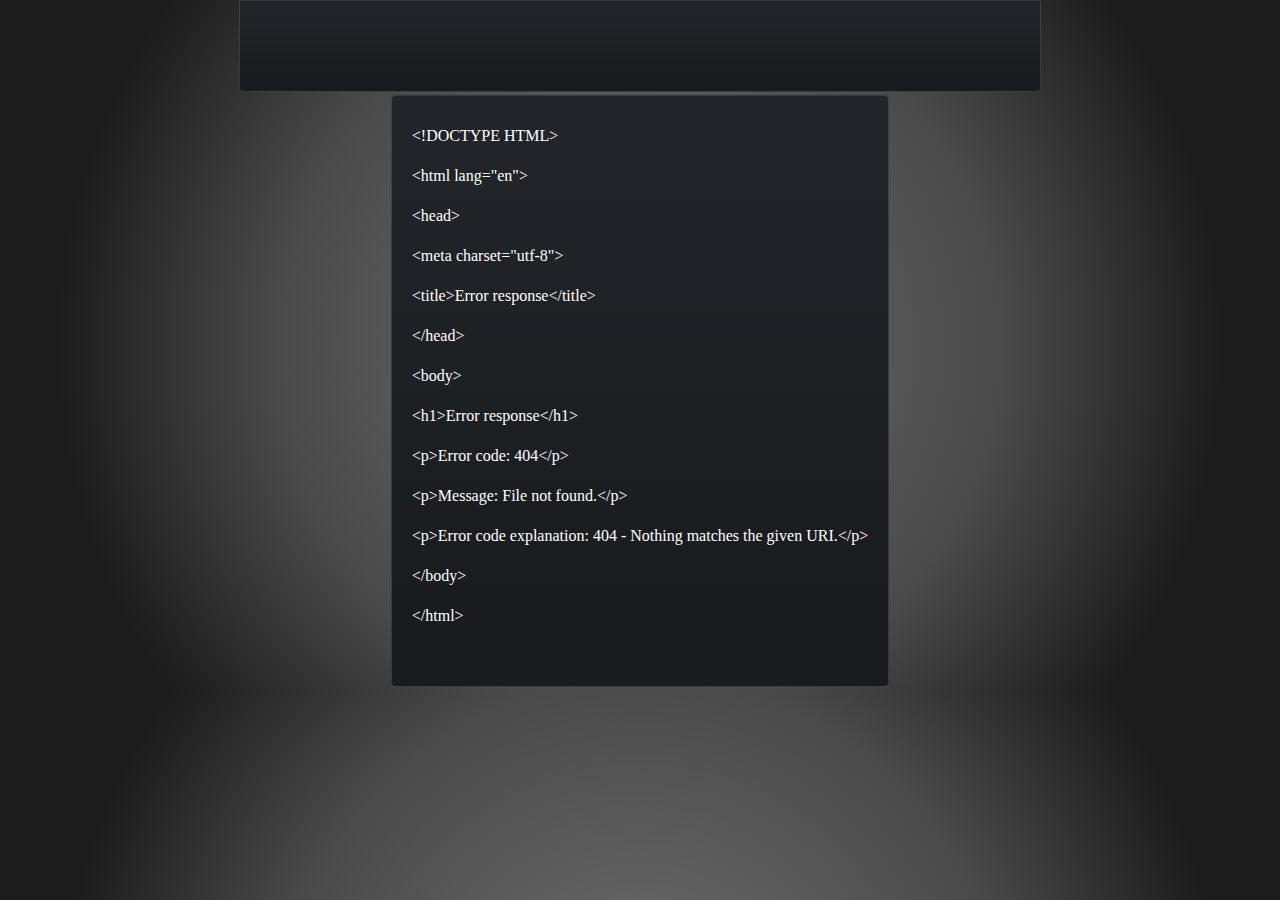
==== info/info.html @ 77079438 "another change" ====
<!DOCTYPE html>
<html lang="en">
<head>
    <meta charset="UTF-8">
    <meta name="viewport" content="width=device-width, initial-scale=1.0">
    <title>Bashonu | info</title>
    <link rel="stylesheet" href="infoo.css">
    <link href="https://fonts.googleapis.com/icon?family=Material+Icons+Outlined"
      rel="stylesheet">
    <script src="infoo.js"></script>
   


</head>
<body>

    <header>
        <a href="../index.html" class="logo" onclick="navigateToParentDirectory()">
            <img src="../images/bashonu2.png" alt="" >
        <a>       
    </header>

    <div class="mainWrapper">

        <div class="main" id="main">
        </div>
    </div>
    
</body>
</html>
---- info/infoo.css ----
@import url('https://fonts.googleapis.com/css2?family=Noto+Nastaliq+Urdu:wght@500&display=swap');

@import url('https://fonts.googleapis.com/css2?family=M+PLUS+Rounded+1c:wght@300&display=swap');

* {
    margin: 0;
    color: white;
}

body {
    display: flex;
    align-items: center;
    flex-direction: column;
    background: radial-gradient(circle, #6f6f6f 0%, #4a4a4a 50%, #1c1c1c 80%);
    min-width: 250px;
    font-family: 'M PLUS Rounded 1c', sans-serif;
}

body::-webkit-scrollbar {
    width: 0;
    height: 0;
}

img {
    cursor: pointer;
}

header {
    height: 90px;
    max-width: 800px;
    width: 100%;
    top: 0;
    margin-bottom: 10px;
    position: fixed;
    border-bottom-right-radius: 5px;
    border-bottom-left-radius: 5px;
    display: flex;
    justify-content: space-between;
    border: 1px solid rgba(255, 255, 255, 0.13);
    background: linear-gradient(180deg, #22262A 0%, #181A1D 100%);
    /* background-color: rgba(17, 25, 40, 0.2); */
    z-index: 3;
}

.logo {
    width: 125px;
    display: flex;
    justify-content: center;
    align-items: center;
    margin: 20px;
}

header img{
    width: 100%;
    filter: brightness(0) invert(1);
}

a {
    text-decoration: none;
  }


.mainWrapper {
    max-width: 800px;
    width: 100%;
    margin-top: 90px;
    top: 50px;
    /* background-color: blue; */
    display: flex;
    align-items: center;
}

.main {
    overflow-y: scroll;
    max-height: calc(100vh - 100px);
    margin-top: 5px;
    background: linear-gradient(180deg, #22262A 0%, #181A1D 100%);
    padding: 20px;
    height: 550px;
    margin: 5px;
    border-radius: 5px;
    border: 1px solid rgba(255, 255, 255, 0.13);
}

.main::-webkit-scrollbar {
    width: 0;
    height: 0;
}

.material-icons-outlined {
    font-size: 40px !important;
    cursor: pointer;
    color: white;
}
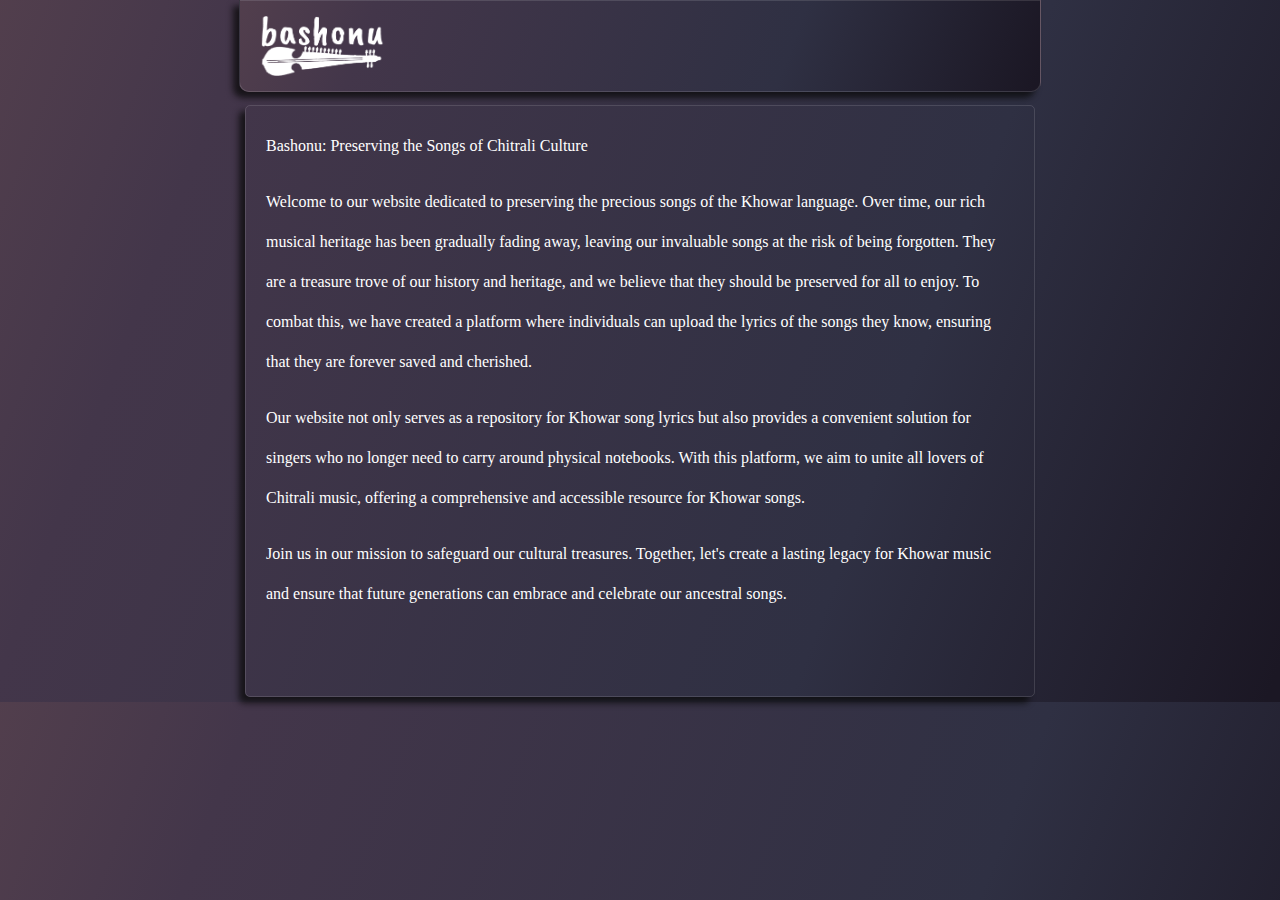
==== commit b9df4705: "Websites Updated to Purple theme and lyrics added" ====
--- a/info/info.html
+++ b/info/info.html
@@ -1,30 +1,30 @@
-<!DOCTYPE html>
-<html lang="en">
-<head>
-    <meta charset="UTF-8">
-    <meta name="viewport" content="width=device-width, initial-scale=1.0">
-    <title>Bashonu | info</title>
-    <link rel="stylesheet" href="infoo.css">
-    <link href="https://fonts.googleapis.com/icon?family=Material+Icons+Outlined"
-      rel="stylesheet">
-    <script src="infoo.js"></script>
-   
-
-
-</head>
-<body>
-
-    <header>
-        <a href="../index.html" class="logo" onclick="navigateToParentDirectory()">
-            <img src="../images/bashonu2.png" alt="" >
-        <a>       
-    </header>
-
-    <div class="mainWrapper">
-
-        <div class="main" id="main">
-        </div>
-    </div>
-    
-</body>
+<!DOCTYPE html>
+<html lang="en">
+<head>
+    <meta charset="UTF-8">
+    <meta name="viewport" content="width=device-width, initial-scale=1.0">
+    <title>Bashonu | info</title>
+    <link rel="stylesheet" href="infoo.css">
+    <link href="https://fonts.googleapis.com/icon?family=Material+Icons+Outlined"
+      rel="stylesheet">
+    <script src="infoo.js"></script>
+   
+
+
+</head>
+<body>
+
+    <header>
+        <a href="../index.html" class="logo" onclick="navigateToParentDirectory()">
+            <img src="../images/bashonu2.png" alt="" >
+        <a>       
+    </header>
+
+    <div class="mainWrapper">
+
+        <div class="main" id="main">
+        </div>
+    </div>
+    
+</body>
 </html>--- a/info/infoo.css
+++ b/info/infoo.css
@@ -1,101 +1,101 @@
-@import url('https://fonts.googleapis.com/css2?family=Noto+Nastaliq+Urdu:wght@500&display=swap');
-
-@import url('https://fonts.googleapis.com/css2?family=M+PLUS+Rounded+1c:wght@300&display=swap');
-
-* {
-    margin: 0;
-    color: white;
-}
-
-body {
-    display: flex;
-    align-items: center;
-    flex-direction: column;
-    background: radial-gradient(circle, #6f6f6f 0%, #4a4a4a 50%, #1c1c1c 80%);
-    min-width: 250px;
-    font-family: 'M PLUS Rounded 1c', sans-serif;
-}
-
-body::-webkit-scrollbar {
-    width: 0;
-    height: 0;
-}
-
-img {
-    cursor: pointer;
-}
-
-header {
-    height: 90px;
-    max-width: 800px;
-    width: 100%;
-    top: 0;
-    margin-bottom: 10px;
-    position: fixed;
-    border-bottom-right-radius: 5px;
-    border-bottom-left-radius: 5px;
-    display: flex;
-    justify-content: space-between;
-    border: 1px solid rgba(255, 255, 255, 0.13);
-    background: linear-gradient(180deg, #22262A 0%, #181A1D 100%);
-    /* background-color: rgba(17, 25, 40, 0.2); */
-    z-index: 3;
-}
-
-.logo {
-    width: 125px;
-    display: flex;
-    justify-content: center;
-    align-items: center;
-    margin: 20px;
-}
-
-header img{
-    width: 100%;
-    filter: brightness(0) invert(1);
-}
-
-a {
-    text-decoration: none;
-  }
-
-
-.mainWrapper {
-    max-width: 800px;
-    width: 100%;
-    margin-top: 90px;
-    top: 50px;
-    /* background-color: blue; */
-    display: flex;
-    align-items: center;
-}
-
-.main {
-    overflow-y: scroll;
-    max-height: calc(100vh - 100px);
-    margin-top: 5px;
-    background: linear-gradient(180deg, #22262A 0%, #181A1D 100%);
-    padding: 20px;
-    height: 550px;
-    margin: 5px;
-    border-radius: 5px;
-    border: 1px solid rgba(255, 255, 255, 0.13);
-}
-
-.main::-webkit-scrollbar {
-    width: 0;
-    height: 0;
-}
-
-.material-icons-outlined {
-    font-size: 40px !important;
-    cursor: pointer;
-    color: white;
-}
-
-
-
-
-  
-
-
+@import url('https://fonts.googleapis.com/css2?family=Noto+Nastaliq+Urdu:wght@500&display=swap');
+
+@import url('https://fonts.googleapis.com/css2?family=M+PLUS+Rounded+1c:wght@300&display=swap');
+
+* {
+    margin: 0;
+    color: white;
+}
+
+body {
+    display: flex;
+    align-items: center;
+    flex-direction: column;
+    background: linear-gradient(110.6deg, rgb(98, 72, 80) -18.3%, rgb(67, 54, 74) 16.4%, rgb(47, 48, 67) 68.2%, rgb(27, 23, 36) 99.1%);
+    min-width: 250px;
+    font-family: 'M PLUS Rounded 1c', sans-serif;
+}
+
+body::-webkit-scrollbar {
+    width: 0;
+    height: 0;
+}
+
+img {
+    cursor: pointer;
+}
+
+header {
+    height: 90px;
+    max-width: 800px;
+    min-width: 300px;
+    width: 100%;
+    top: 0;
+    margin-bottom: 10px;
+    position: fixed;
+    border-bottom-right-radius: 10px;
+    border-bottom-left-radius: 10px;
+    box-shadow: -6px 6px 6px rgba(10, 10, 10, 0.75);
+    display: flex;
+    justify-content: space-between;
+    border: 1px solid rgba(255, 255, 255, 0.13);
+    background: linear-gradient(110.6deg, rgb(98, 72, 80) -18.3%, rgb(67, 54, 74) 16.4%, rgb(47, 48, 67) 68.2%, rgb(27, 23, 36) 99.1%);
+    z-index: 3;
+}
+
+.logo {
+    width: 125px;
+    display: flex;
+    justify-content: center;
+    align-items: center;
+    margin: 20px;
+}
+
+header img{
+    width: 100%;
+    filter: brightness(0) invert(1);
+}
+
+a {
+    text-decoration: none;
+  }
+
+
+.mainWrapper {
+    max-width: 800px;
+    width: 100%;
+    margin-top: 100px;
+    top: 50px;
+    display: flex;
+    align-items: center;
+}
+
+.main {
+    overflow-y: scroll;
+    max-height: calc(100vh - 100px);
+    margin-top: 5px;
+    padding: 20px;
+    height: 550px;
+    margin: 5px;
+    border-radius: 5px;
+    border: 1px solid rgba(255, 255, 255, 0.13);
+    box-shadow: -6px 6px 6px rgba(10, 10, 10, 0.75);
+}
+
+.main::-webkit-scrollbar {
+    width: 0;
+    height: 0;
+}
+
+.material-icons-outlined {
+    font-size: 40px !important;
+    cursor: pointer;
+    color: white;
+}
+
+
+
+
+  
+
+
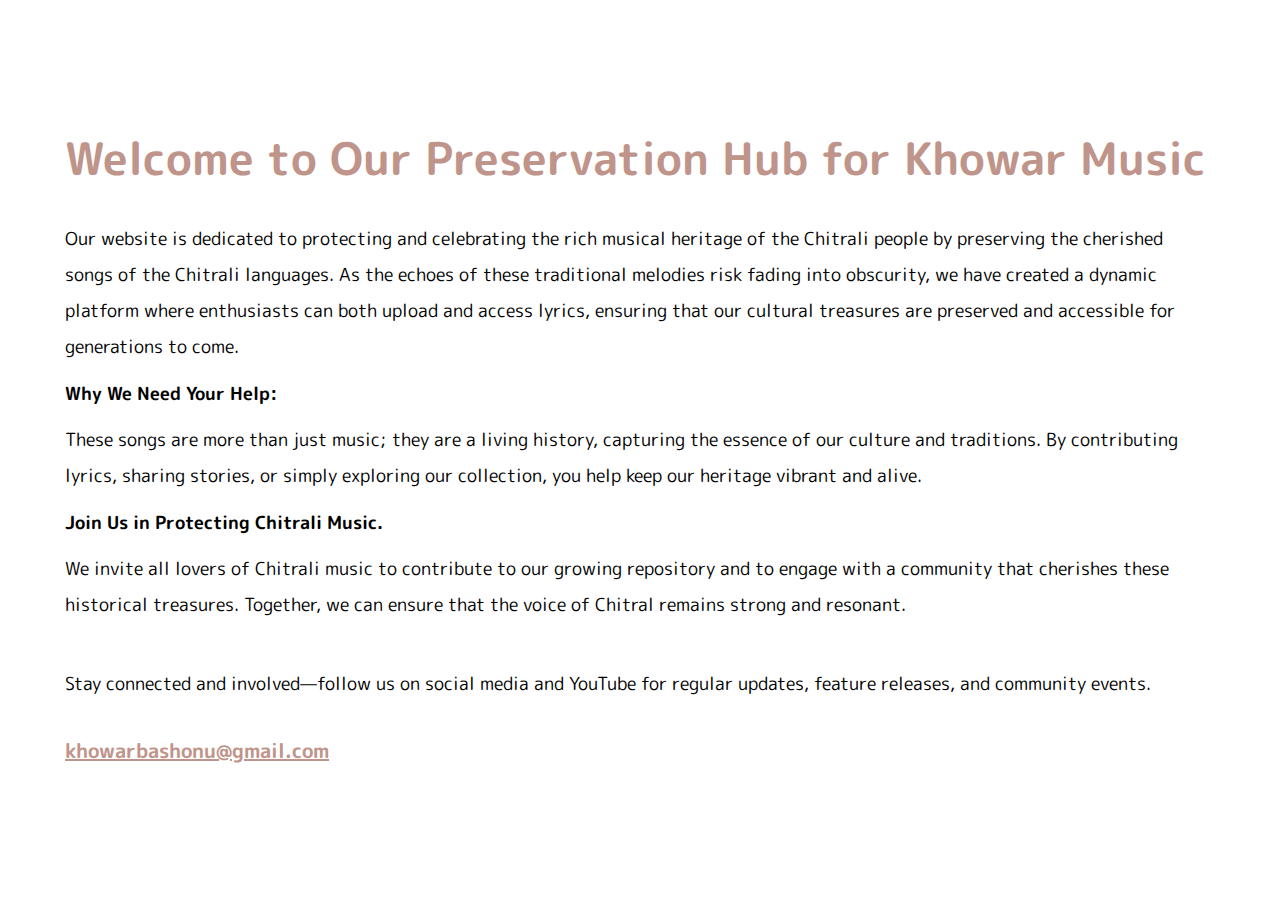
==== commit 673a7946: "Update 004" ====
--- a/info/info.html
+++ b/info/info.html
@@ -1,12 +1,26 @@
 <!DOCTYPE html>
 <html lang="en">
 <head>
+
+    <!-- Google tag (gtag.js) -->
+    <script async src="https://www.googletagmanager.com/gtag/js?id=G-XNT2C2XRQ6"></script>
+    <script>
+    window.dataLayer = window.dataLayer || [];
+    function gtag(){dataLayer.push(arguments);}
+    gtag('js', new Date());
+
+    gtag('config', 'G-XNT2C2XRQ6');
+    </script>
+
     <meta charset="UTF-8">
     <meta name="viewport" content="width=device-width, initial-scale=1.0">
     <title>Bashonu | info</title>
     <link rel="stylesheet" href="infoo.css">
     <link href="https://fonts.googleapis.com/icon?family=Material+Icons+Outlined"
       rel="stylesheet">
+      <link rel="preconnect" href="https://fonts.googleapis.com">
+      <link rel="preconnect" href="https://fonts.gstatic.com" crossorigin>
+      <link href="https://fonts.googleapis.com/css2?family=M+PLUS+Rounded+1c:wght@400;700&display=swap" rel="stylesheet">
     <script src="infoo.js"></script>
    
 
@@ -16,13 +30,26 @@
 
     <header>
         <a href="../index.html" class="logo" onclick="navigateToParentDirectory()">
-            <img src="../images/bashonu2.png" alt="" >
+            <img src="../images/bashonu1.png" alt="" >
         <a>       
     </header>
+
+    
 
     <div class="mainWrapper">
 
         <div class="main" id="main">
+            <h2 class="title">Welcome to Our Preservation Hub for Khowar Music</h2>
+            <p>Our website is dedicated to protecting and celebrating the rich musical heritage of the Chitrali people by preserving the cherished songs of the Chitrali languages. As the echoes of these traditional melodies risk fading into obscurity, we have created a dynamic platform where enthusiasts can both upload and access lyrics, ensuring that our cultural treasures are preserved and accessible for generations to come.</p>
+            <h4 class="subtitle">Why We Need Your Help:</h4>  
+            <p>These songs are more than just music; they are a living history, capturing the essence of our culture and traditions. By contributing lyrics, sharing stories, or simply exploring our collection, you help keep our heritage vibrant and alive.</p>
+            <h4 class="subtitle">Join Us in Protecting Chitrali Music.</h4>
+            <p>We invite all lovers of Chitrali music to contribute to our growing repository and to engage with a community that cherishes these historical treasures. Together, we can ensure that the voice of Chitral remains strong and resonant.</p>
+            <br>
+            <p>Stay connected and involved—follow us on social media and YouTube for regular updates, feature releases, and community events.</p>
+            <br>
+            <a href="mailto:khowarbashonu@gmail.com" class="email-link" style="text-decoration: underline;">khowarbashonu@gmail.com</a>
+
         </div>
     </div>
     
--- a/info/infoo.css
+++ b/info/infoo.css
@@ -11,9 +11,9 @@
     display: flex;
     align-items: center;
     flex-direction: column;
-    background: linear-gradient(110.6deg, rgb(98, 72, 80) -18.3%, rgb(67, 54, 74) 16.4%, rgb(47, 48, 67) 68.2%, rgb(27, 23, 36) 99.1%);
     min-width: 250px;
     font-family: 'M PLUS Rounded 1c', sans-serif;
+    background: white;
 }
 
 body::-webkit-scrollbar {
@@ -27,7 +27,6 @@
 
 header {
     height: 90px;
-    max-width: 800px;
     min-width: 300px;
     width: 100%;
     top: 0;
@@ -35,16 +34,17 @@
     position: fixed;
     border-bottom-right-radius: 10px;
     border-bottom-left-radius: 10px;
-    box-shadow: -6px 6px 6px rgba(10, 10, 10, 0.75);
     display: flex;
     justify-content: space-between;
+    align-items: center;
     border: 1px solid rgba(255, 255, 255, 0.13);
-    background: linear-gradient(110.6deg, rgb(98, 72, 80) -18.3%, rgb(67, 54, 74) 16.4%, rgb(47, 48, 67) 68.2%, rgb(27, 23, 36) 99.1%);
+    background: white;
     z-index: 3;
 }
 
 .logo {
-    width: 125px;
+    width: 250px;
+    min-width: 100px;
     display: flex;
     justify-content: center;
     align-items: center;
@@ -53,7 +53,6 @@
 
 header img{
     width: 100%;
-    filter: brightness(0) invert(1);
 }
 
 a {
@@ -62,9 +61,11 @@
 
 
 .mainWrapper {
-    max-width: 800px;
-    width: 100%;
+    max-width: 1200px;
+    /* width: 100%; */
     margin-top: 100px;
+    margin-right: 10px;
+    margin-left: 10px;
     top: 50px;
     display: flex;
     align-items: center;
@@ -75,11 +76,13 @@
     max-height: calc(100vh - 100px);
     margin-top: 5px;
     padding: 20px;
-    height: 550px;
     margin: 5px;
+    /* margin-right: 10px; */
     border-radius: 5px;
-    border: 1px solid rgba(255, 255, 255, 0.13);
-    box-shadow: -6px 6px 6px rgba(10, 10, 10, 0.75);
+}
+
+.main p{
+    color: black;
 }
 
 .main::-webkit-scrollbar {
@@ -93,6 +96,42 @@
     color: white;
 }
 
+.title {
+    color: rgb(191, 148, 138);
+    font-family: "M PLUS Rounded 1c", sans-serif;
+    font-weight: 700;
+    font-style: normal;
+    font-size: 45px;
+    margin-bottom: 30px;
+}
+
+.main p {
+    font-size: 18px;
+    margin-top: 10px;
+    margin-bottom: 10px;
+    line-height: 2;
+}
+
+
+.subtitle {
+    color: black;
+    font-style: normal;
+    margin-top: 15px;
+    margin-bottom: 15px;
+    font-size: 18px;
+}
+
+.main .email-link {
+    color: rgb(191, 148, 138);
+    text-decoration: underline; 
+    font-weight: bold; 
+    font-size: 20px;
+}
+
+.main .email-link:hover {
+    color: rgb(209, 162, 151);
+    text-decoration: none;
+}
 
 
 
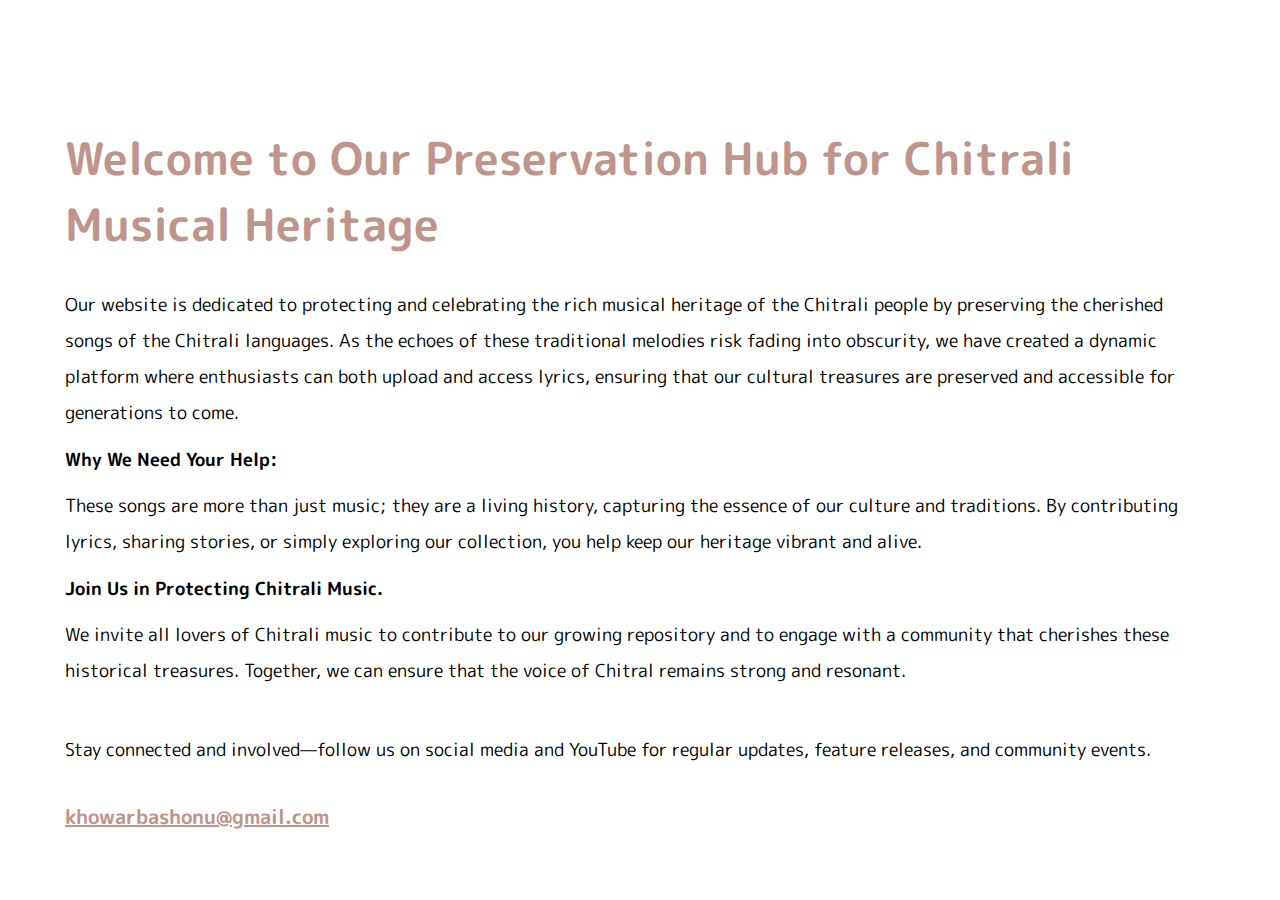
==== commit 89e84de7: "info changed" ====
--- a/info/info.html
+++ b/info/info.html
@@ -39,7 +39,7 @@
     <div class="mainWrapper">
 
         <div class="main" id="main">
-            <h2 class="title">Welcome to Our Preservation Hub for Khowar Music</h2>
+            <h2 class="title">Welcome to Our Preservation Hub for Chitrali Musical Heritage</h2>
             <p>Our website is dedicated to protecting and celebrating the rich musical heritage of the Chitrali people by preserving the cherished songs of the Chitrali languages. As the echoes of these traditional melodies risk fading into obscurity, we have created a dynamic platform where enthusiasts can both upload and access lyrics, ensuring that our cultural treasures are preserved and accessible for generations to come.</p>
             <h4 class="subtitle">Why We Need Your Help:</h4>  
             <p>These songs are more than just music; they are a living history, capturing the essence of our culture and traditions. By contributing lyrics, sharing stories, or simply exploring our collection, you help keep our heritage vibrant and alive.</p>
